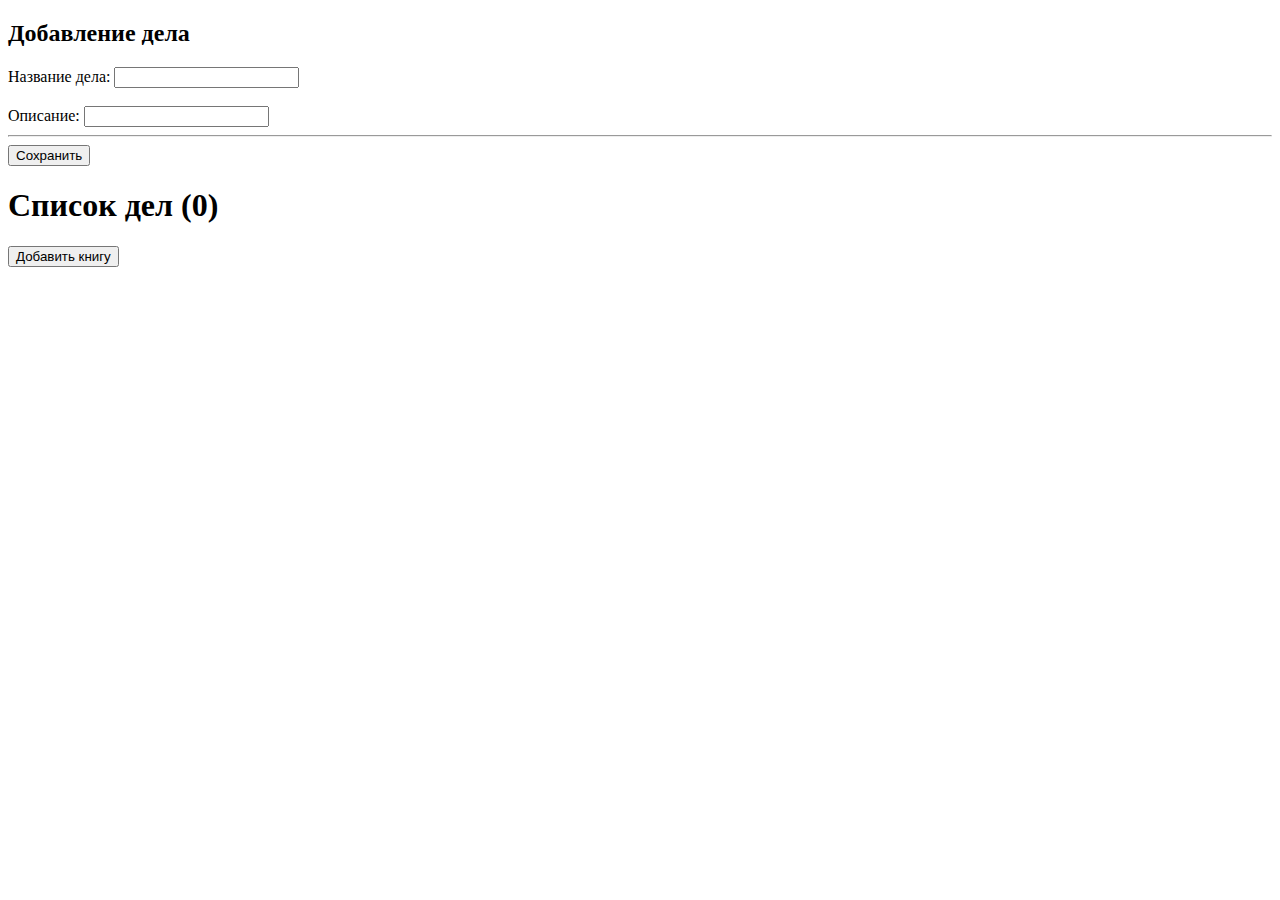
==== 12_SpringBootWebDevelopment/ToDoListSB/src/main/resources/templates/index.html @ ff79ba58 "changing CRUD TaskController methods using responseentity" ====
<!DOCTYPE html>
<html lang="en" xmlns:th="http://www.thymeleaf.org">
<head>
    <meta charset="UTF-8">
    <title>Список дел</title>
    <script src="/js/jquery-3.6.0.min.js"></script>
    <script src="/js/main.js"></script>
    <link rel="stylesheet" type="text/css" href="/css/styles.css">
</head>
<body>
    <div id="todolist-form">
        <form>
            <h2>Добавление дела</h2>
            <label>Название дела:</label>
            <input type="text" name="title" value="">
            <br><br>
            <label>Описание:</label>
            <input type="text" name="description" value="">
            <hr>
            <button id="save-task">Сохранить</button>
        </form>
    </div>
    <h1>Список дел (<span th:text="${tasksCount}">0</span>)</h1>
    <button id="show-add-task-form">Добавить книгу</button>
    <br><br>
    <div id="task-list">
        <div th:each="task : ${tasks}">
            <a class="task-link" th:attr="data-id=${task.id}" th:text="${task.title}" th:href="@{|/todolist/tasks/${task.id}|}" ></a>
        </div>
    </div>
</body>
</html>
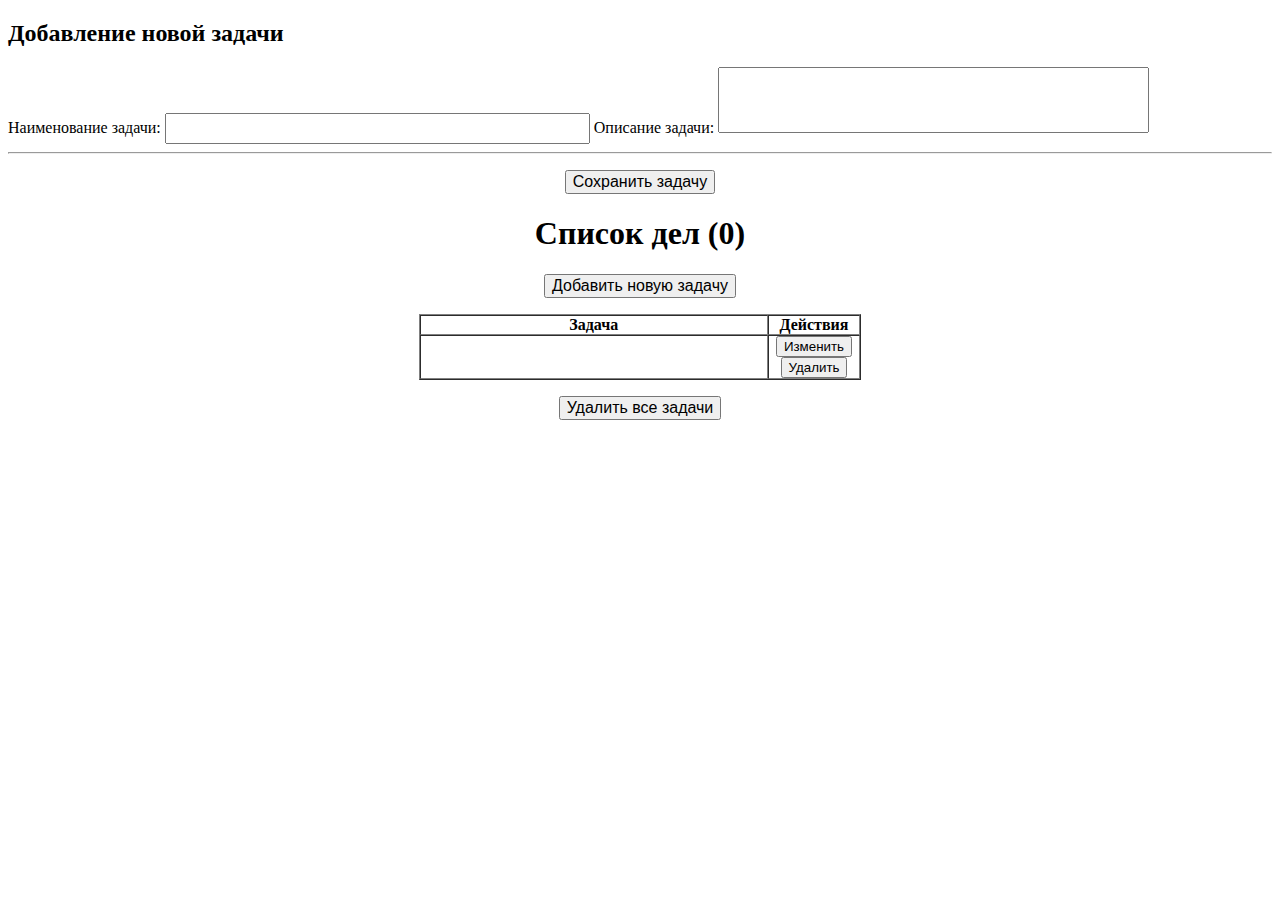
==== commit f0e30154: "change front-end with thymeleaf" ====
--- a/12_SpringBootWebDevelopment/ToDoListSB/src/main/resources/templates/index.html
+++ b/12_SpringBootWebDevelopment/ToDoListSB/src/main/resources/templates/index.html
@@ -1,32 +1,57 @@
 <!DOCTYPE html>
-<html lang="en" xmlns:th="http://www.thymeleaf.org">
+<html lang="ru" xmlns:th="http://www.thymeleaf.org">
 <head>
-    <meta charset="UTF-8">
-    <title>Список дел</title>
-    <script src="/js/jquery-3.6.0.min.js"></script>
-    <script src="/js/main.js"></script>
-    <link rel="stylesheet" type="text/css" href="/css/styles.css">
+  <meta charset="UTF-8">
+  <title>Список дел</title>
+  <script src="/js/jquery-3.4.0.min.js"></script>
+  <script src="/js/main.js"></script>
+  <link rel="stylesheet" type="text/css" href="/css/styles.css">
 </head>
 <body>
-    <div id="todolist-form">
-        <form>
-            <h2>Добавление дела</h2>
-            <label>Название дела:</label>
-            <input type="text" name="title" value="">
-            <br><br>
-            <label>Описание:</label>
-            <input type="text" name="description" value="">
-            <hr>
-            <button id="save-task">Сохранить</button>
-        </form>
-    </div>
-    <h1>Список дел (<span th:text="${tasksCount}">0</span>)</h1>
-    <button id="show-add-task-form">Добавить книгу</button>
-    <br><br>
-    <div id="task-list">
-        <div th:each="task : ${tasks}">
-            <a class="task-link" th:attr="data-id=${task.id}" th:text="${task.title}" th:href="@{|/todolist/tasks/${task.id}|}" ></a>
-        </div>
-    </div>
+<div id="task-form">
+  <form>
+    <h2>Добавление новой задачи</h2>
+    <label>Наименование задачи:</label>
+    <input style="height: 25px" size="50" type="text" name="title">
+    <label>Описание задачи:</label>
+    <textarea type="text" name="description" cols="51" rows="4" wrap="soft" style="resize: none"></textarea>
+    <hr>
+    <p style="text-align: center">
+      <button id="save-task" style="font-size: medium">Сохранить задачу</button>
+    </p>
+  </form>
+</div>
+<div style="text-align: center">
+  <h1 style="text-align: center">Список дел (<span th:text="${tasksCount}">0</span>)</h1>
+  <p style="text-align: center">
+    <button id="show-add-task-form" style="font-size: medium">Добавить новую задачу</button>
+  </p>
+  <table width="35%" cellspacing="0" cellpadding="0" border="1" align="center">
+    <thead>
+    <tr>
+      <th width="65%">Задача</th>
+      <th width="15%">Действия</th>
+    </tr>
+    </thead>
+    <tbody>
+    <tr th:each="task : ${tasks}">
+      <td style="text-align: left; max-width: 65%" width="65%">
+        <a th:href="@{|/todolist/tasks/${task.id}|}">
+          <label th:text="${task.title}" style="font-size: medium"></label>
+          <br>
+          <label th:text="${task.description}" style="font-size: small"></label>
+        </a>
+      </td>
+      <td width="15%">
+        <button id="read-task">Изменить</button>
+        <button id="delete-task" th:value="${task.id}">Удалить</button>
+      </td>
+    </tr>
+    </tbody>
+  </table>
+  <p style="text-align: center">
+    <button id="delete-all-task" style="font-size: medium">Удалить все задачи</button>
+  </p>
+</div>
 </body>
 </html>